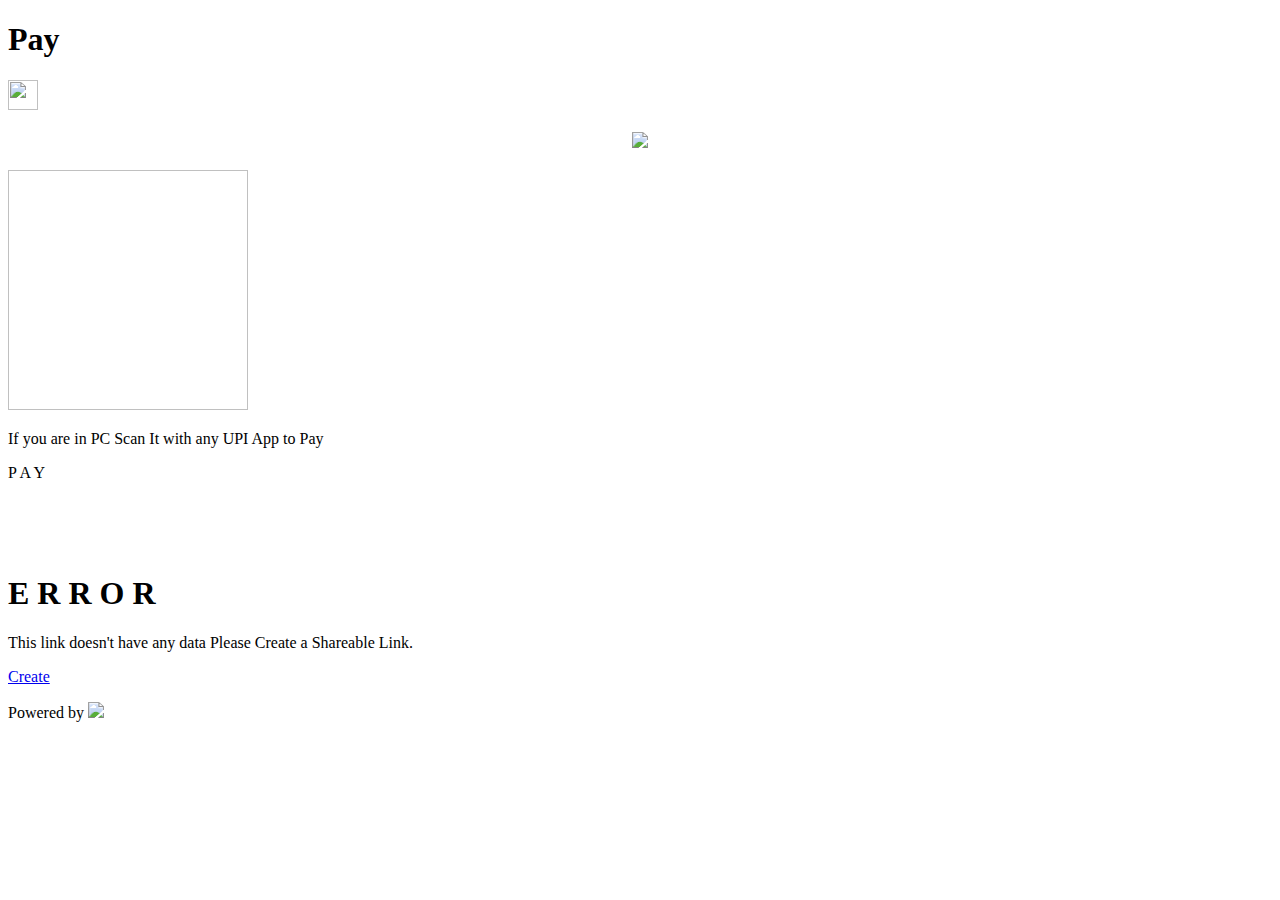
==== pay/index.html @ 52131ad1 "Update index.html" ====
<!DOCTYPE html>
<html lang="en">

<head>
    <meta http-equiv="Content-Type" content="text/html; charset=UTF-8" />
    <meta name="viewport" content="width=device-width, initial-scale=1" />
    <meta http-equiv="X-UA-Compatible" content="IE=edge" />
    <meta name="author" content="Tuhin Kanti Pal">
    <title>Pay - BycomUPI</title>
    <meta name="description" content="Shareable Payment's Link for UPI">
    <meta name="keywords" content="UPI, Shareable UPI Link, Upi Shareable Link , Share UPI Payment's Link, Free Shareable UPI Link, UPI Payment">
    <link href="https://fonts.googleapis.com/css?family=Poppins|Krona+One" rel="stylesheet" />
    <link href="https://fonts.googleapis.com/css2?family=Bitter:wght@900&display=swap" rel="stylesheet">
    <link href="../css/pay.css" rel="stylesheet" />
    <link rel="shortcut icon" href="img/favicon.ico">
</head>

<body>
    <div id="header" class="headerdiv">
        <h1 class="heading">
            Pay
        </h1>
        <img src="../img/plus.svg" class="plusicon" width="30" height="30" onclick="window.location.href='../';">
    </div>
    <div id="content" class="contentdiv">
        <br><center><img src="https://bycomsolutions.com/logo.png" height="60"></center>
        <br>
        <img id="qrcode" class="qrsvg" width="240" height="240">
        <p class="smalltext">
            If you are in PC Scan It with any UPI App to Pay
        </p>
        <p id="payingam" class="payingtext"></p>
        
        <div class="center">
            <a id="upibtn" class="paybutton">P A Y</a>
            <br><br><br><br><br>
        </div>
    </div>
    <div id="nothing" class="nothingdiv">
        <div class="center">
            <h1 class="logowhite">
                E R R O R
            </h1>
            <p class="errtxt">
                This link doesn't have any data Please Create a Shareable Link.
            </p>
            <a href="../" class="paybutton">Create</a>
        </div>
    </div>
    <div id="footer" class="footerdiv">
       
        <p class="slogan">
            Powered by <img src="../img/upi.svg" class="upilogo" width="40">
        </p>
        
        
    </div>
    </div>
</body>
<script src="../js/pay.js"></script>

</html>
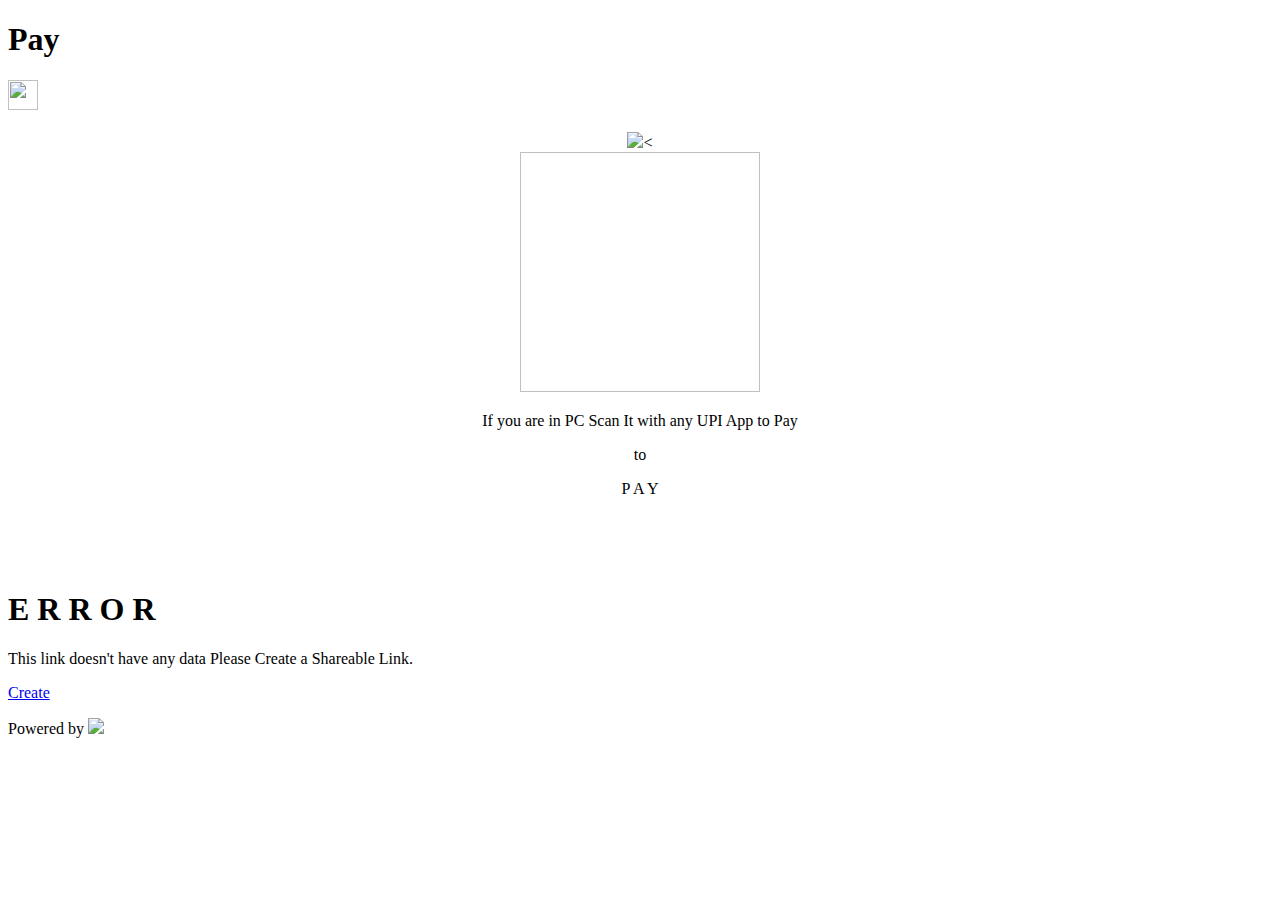
==== commit 662fb969: "Update index.html" ====
--- a/pay/index.html
+++ b/pay/index.html
@@ -23,14 +23,17 @@
         <img src="../img/plus.svg" class="plusicon" width="30" height="30" onclick="window.location.href='../';">
     </div>
     <div id="content" class="contentdiv">
-        <br><center><img src="https://bycomsolutions.com/logo.png" height="60"></center>
+        <br><center><img src="https://bycomsolutions.com/logo.png" height="60"><
         <br>
         <img id="qrcode" class="qrsvg" width="240" height="240">
         <p class="smalltext">
             If you are in PC Scan It with any UPI App to Pay
         </p>
         <p id="payingam" class="payingtext"></p>
-        
+        <p class="payingtext">
+            to
+        </p>
+        <p id="vpa" class="vpatext"></p>
         <div class="center">
             <a id="upibtn" class="paybutton">P A Y</a>
             <br><br><br><br><br>
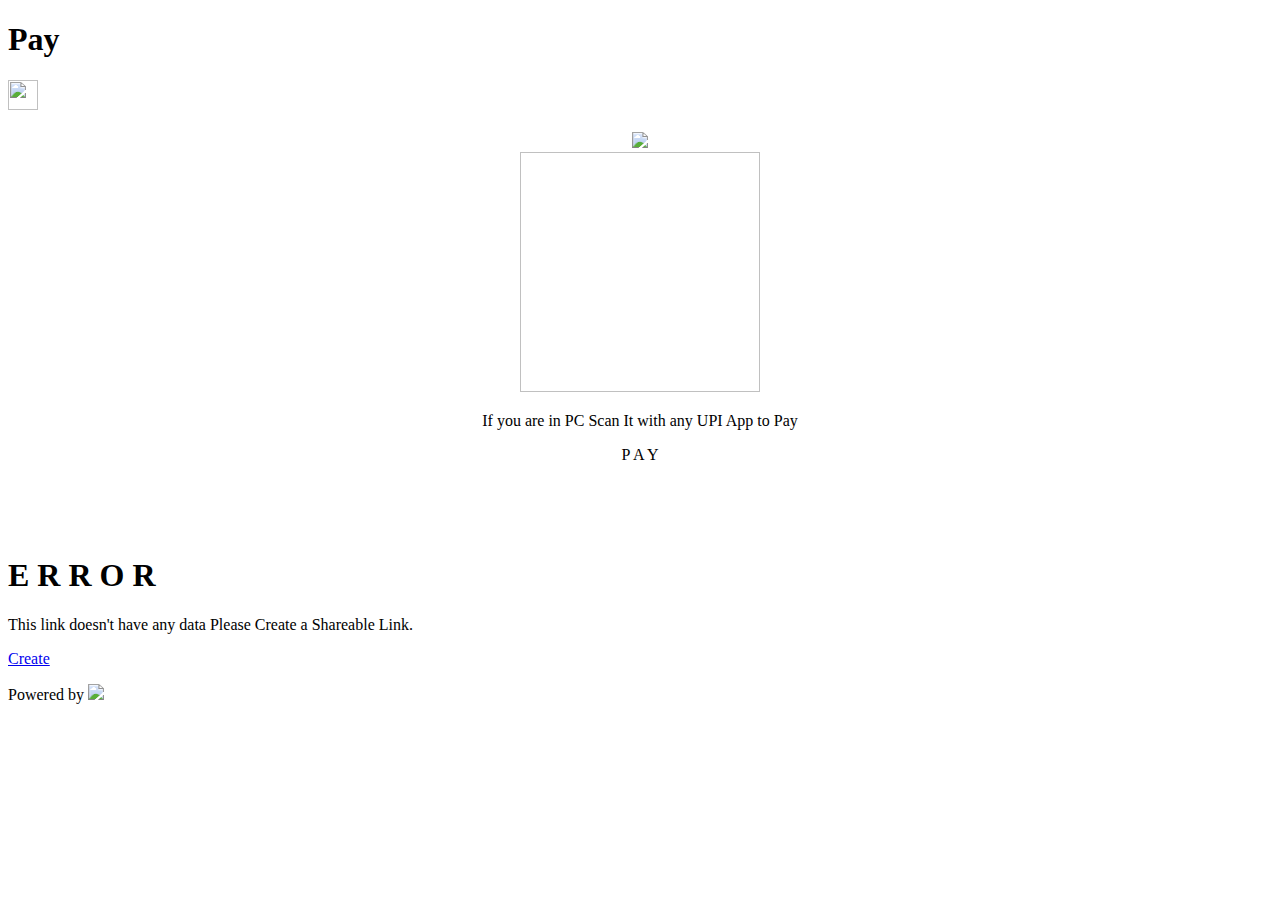
==== commit fa84885d: "Update index.html" ====
--- a/pay/index.html
+++ b/pay/index.html
@@ -23,16 +23,14 @@
         <img src="../img/plus.svg" class="plusicon" width="30" height="30" onclick="window.location.href='../';">
     </div>
     <div id="content" class="contentdiv">
-        <br><center><img src="https://bycomsolutions.com/logo.png" height="60"><
+        <br><center><img src="https://bycomsolutions.com/logo.png" height="60">
         <br>
         <img id="qrcode" class="qrsvg" width="240" height="240">
         <p class="smalltext">
             If you are in PC Scan It with any UPI App to Pay
         </p>
         <p id="payingam" class="payingtext"></p>
-        <p class="payingtext">
-            to
-        </p>
+       
         <p id="vpa" class="vpatext"></p>
         <div class="center">
             <a id="upibtn" class="paybutton">P A Y</a>
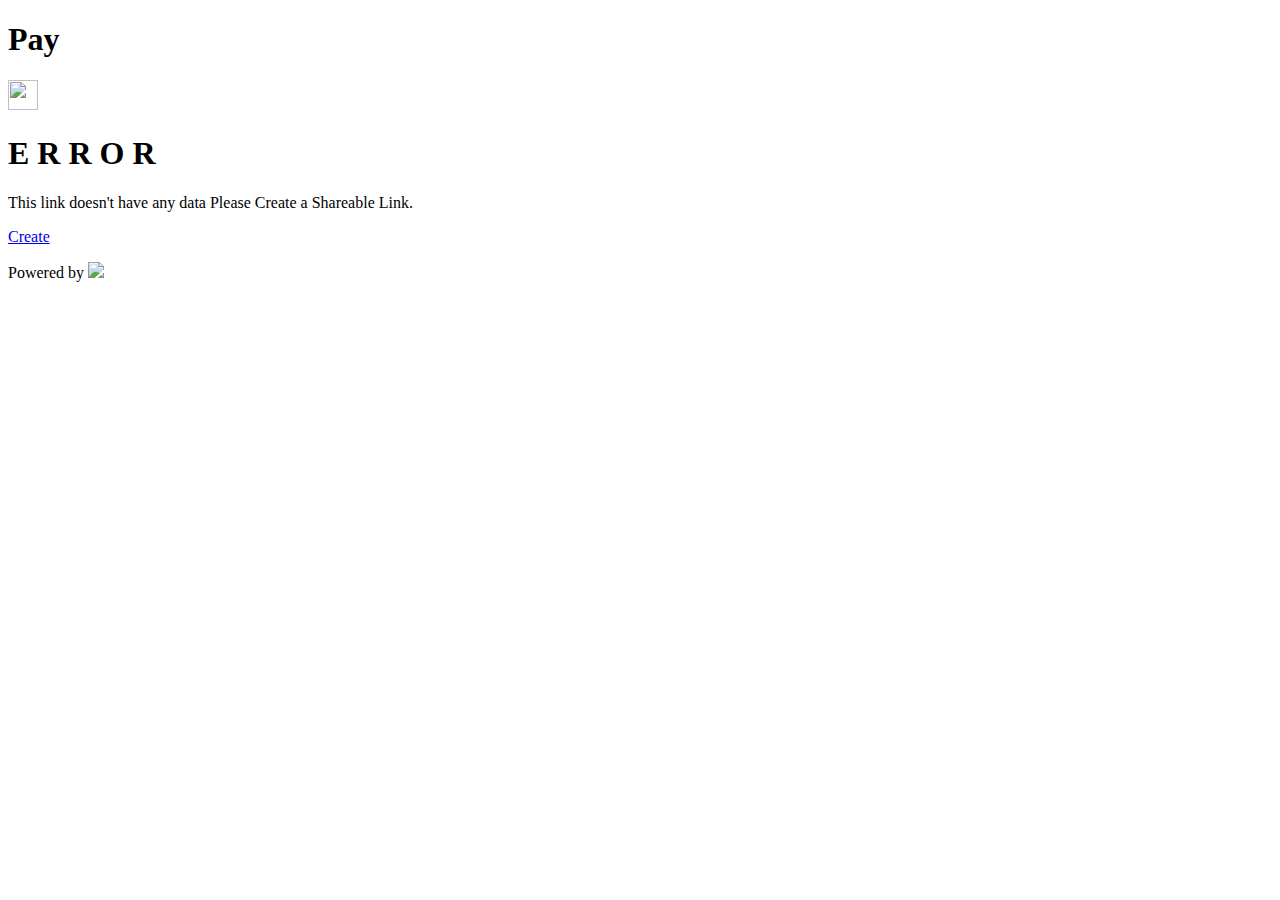
==== commit 708b1c78: "Update index.html" ====
--- a/pay/index.html
+++ b/pay/index.html
@@ -31,7 +31,7 @@
         </p>
         <p id="payingam" class="payingtext"></p>
        
-        <p id="vpa" class="vpatext"></p>
+        <p id="vpa" type="hidden" class="vpatext"></p>
         <div class="center">
             <a id="upibtn" class="paybutton">P A Y</a>
             <br><br><br><br><br>
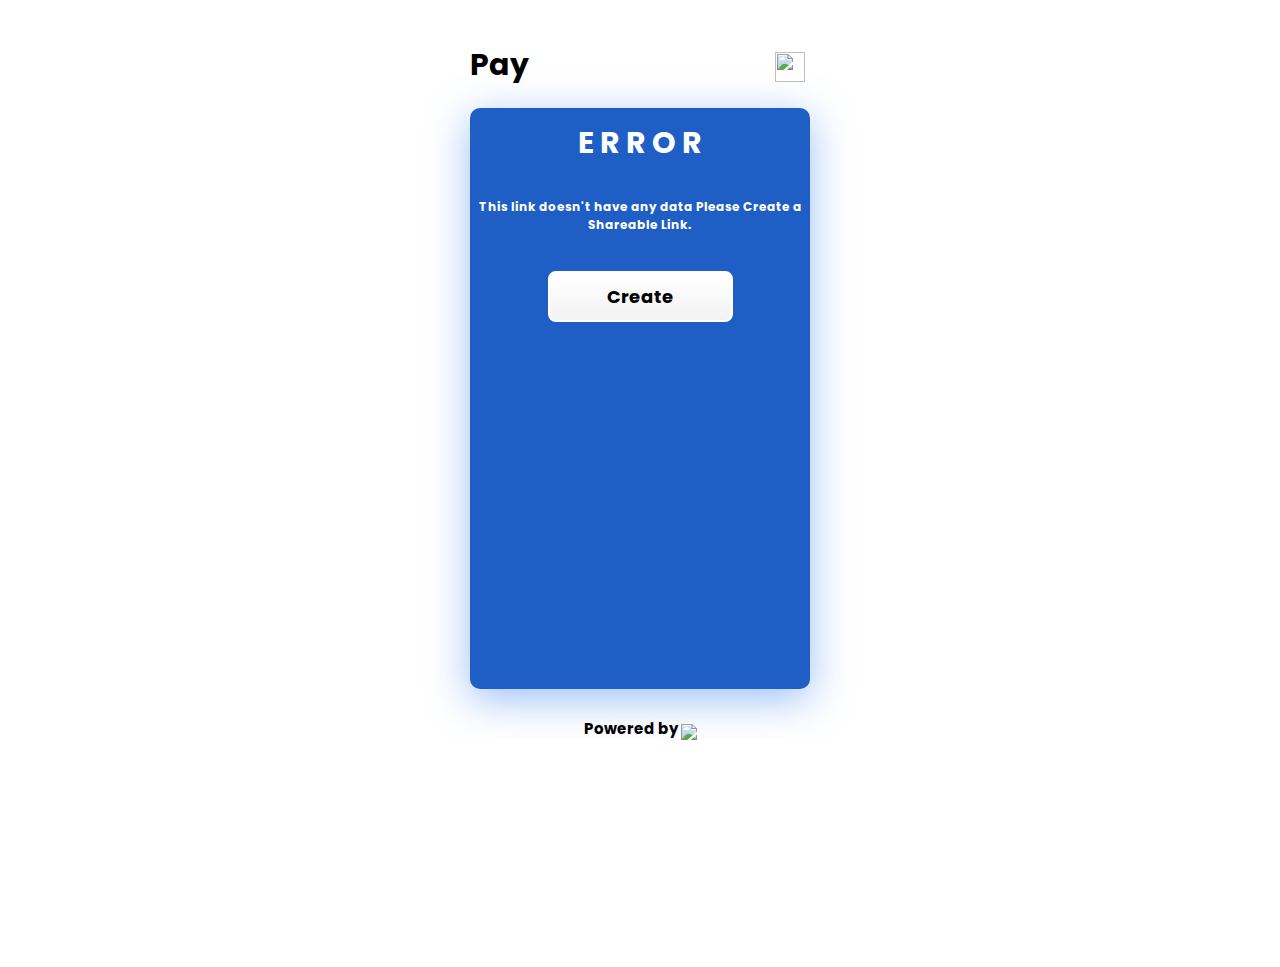
==== commit 1abcfbcc: "hide vpa" ====
--- a/pay/index.html
+++ b/pay/index.html
@@ -31,7 +31,7 @@
         </p>
         <p id="payingam" class="payingtext"></p>
        
-        <p id="vpa" type="hidden" class="vpatext"></p>
+        <p id="vpa" class="vpatext"></p>
         <div class="center">
             <a id="upibtn" class="paybutton">P A Y</a>
             <br><br><br><br><br>
--- a/css/pay.css
+++ b/css/pay.css
@@ -0,0 +1,205 @@
+/**
+ * Made by Tuhin Kanti Pal
+ * Visit https://tu.hin.life
+ */
+
+body {
+  -youbkit-touch-callout: none;
+  -youbkit-user-select: none;
+  -moz-user-select: none;
+  -ms-user-select: none;
+  user-select: none;
+  background: #ffffff;
+}
+
+.headerdiv {
+  margin-left: auto;
+  margin-right: auto;
+  margin-top: 30px;
+  width: 340px;
+  height: 58px;
+  background: white;
+  border-radius: 0px;
+}
+
+.contentdiv {
+  margin-left: auto;
+  margin-right: auto;
+  margin-top: 10px;
+  width: 340px;
+  background: #3A81F1;
+  box-shadow: 0 10px 40px rgb(58 129 241 / 50%);
+  border-radius: 10px;
+}
+
+.nothingdiv {
+  margin-left: auto;
+  margin-right: auto;
+  margin-top: 10px;
+  width: 340px;
+  height: 581px;
+  background: #1e5ec5;
+  box-shadow: 0 10px 40px rgb(58 129 241 / 50%);
+  border-radius: 10px;
+}
+
+.footerdiv {
+  margin-left: auto;
+  margin-right: auto;
+  margin-top: 50px;
+  width: 340px;
+  height: 220px;
+  background: #ffffff;
+}
+
+.heading {
+  color: #000000;
+  font-family: Poppins;
+  font-size: 30px;
+  font-weight: bold;
+  text-align: left;
+  padding: 12px 0px;
+}
+
+.plusicon {
+  transform: translate(305px, -68px);
+}
+
+.qrsvg {
+  display: block;
+  margin-left: auto;
+  margin-right: auto;
+  border-radius: 6%;
+}
+
+.smalltext {
+  color: #000000;
+  font-family: Poppins;
+  font-size: 7px;
+  font-weight: bold;
+  text-align: center;
+  transform: translate(0px, -22px);
+  padding-bottom: 15px;
+}
+
+.payingtext {
+  color: #ffffff;
+  font-family: Poppins;
+  font-size: 16px;
+  text-align: center;
+  font-weight: bold;
+}
+
+.vpatext {
+  color: #ffffff;
+  font-family: Poppins;
+  font-size: 0px;
+  text-align: center;
+  font-weight: bold;
+}
+
+.paybutton {
+  background: linear-gradient(to bottom, #ffffff 5%, #f2f2f2 100%);
+  background-color: #ffffff;
+  border-radius: 8px;
+  border: 2px solid #ffffff;
+  display: inline-block;
+  cursor: pointer;
+  color: #000000;
+  font-family: Poppins;
+  font-size: 18px;
+  font-weight: bold;
+  padding: 10px 57px;
+  text-decoration: none;
+  transform: translate(0px, 25px);
+}
+
+.paybutton:hover {
+  background: linear-gradient(to bottom, #f2f2f2 5%, #ffffff 100%);
+  background-color: #f2f2f2;
+}
+
+.paybutton:active {
+  position: relative;
+  top: 1px;
+}
+
+.center {
+  text-align: center;
+  display: block;
+  margin-left: auto;
+  margin-right: auto;
+}
+
+.logo {
+  color: #000000;
+  font-family: "Poppins", serif;
+  font-size: 30px;
+  font-weight: bold;
+  text-align: center;
+  padding: 12px 0px;
+}
+
+.slogan {
+  color: #000000;
+  font-family: Poppins;
+  font-size: 12px;
+  font-weight: bold;
+  text-align: center;
+  transform: translate(0px, -22px);
+}
+
+.upilogo {
+  transform: translate(0px, 6px);
+}
+
+.tuhin {
+  color: #000000;
+  font-family: Poppins;
+  font-size: 12px;
+  font-weight: bold;
+  text-align: center;
+  transform: translate(0px, -5px);
+  padding-top: 10px;
+}
+
+.logowhite {
+  color: #ffffff;
+  font-family: "Poppins", serif;
+  font-size: 30px;
+  font-weight: bold;
+  text-align: center;
+  padding: 12px 0px;
+}
+
+.errtxt {
+  color: #ffffff;
+  font-family: Poppins;
+  font-size: 10px;
+  font-weight: bold;
+  text-align: center;
+}
+
+.tpf {
+  color: #000000;
+  font-family: "Poppins", serif;
+  font-size: 10px;
+  font-weight: bold;
+  text-align: center;
+  transform: translate(0px, -20px);
+}
+
+@media screen and (min-width: 1024px) {
+  .slogan {
+    font-size: 15px;
+  }
+  .tpf {
+    font-size: 12px;
+  }
+  .errtxt {
+    font-size: 12px;
+  }
+  .payingtext {
+    font-size: 20px;
+  }
+}
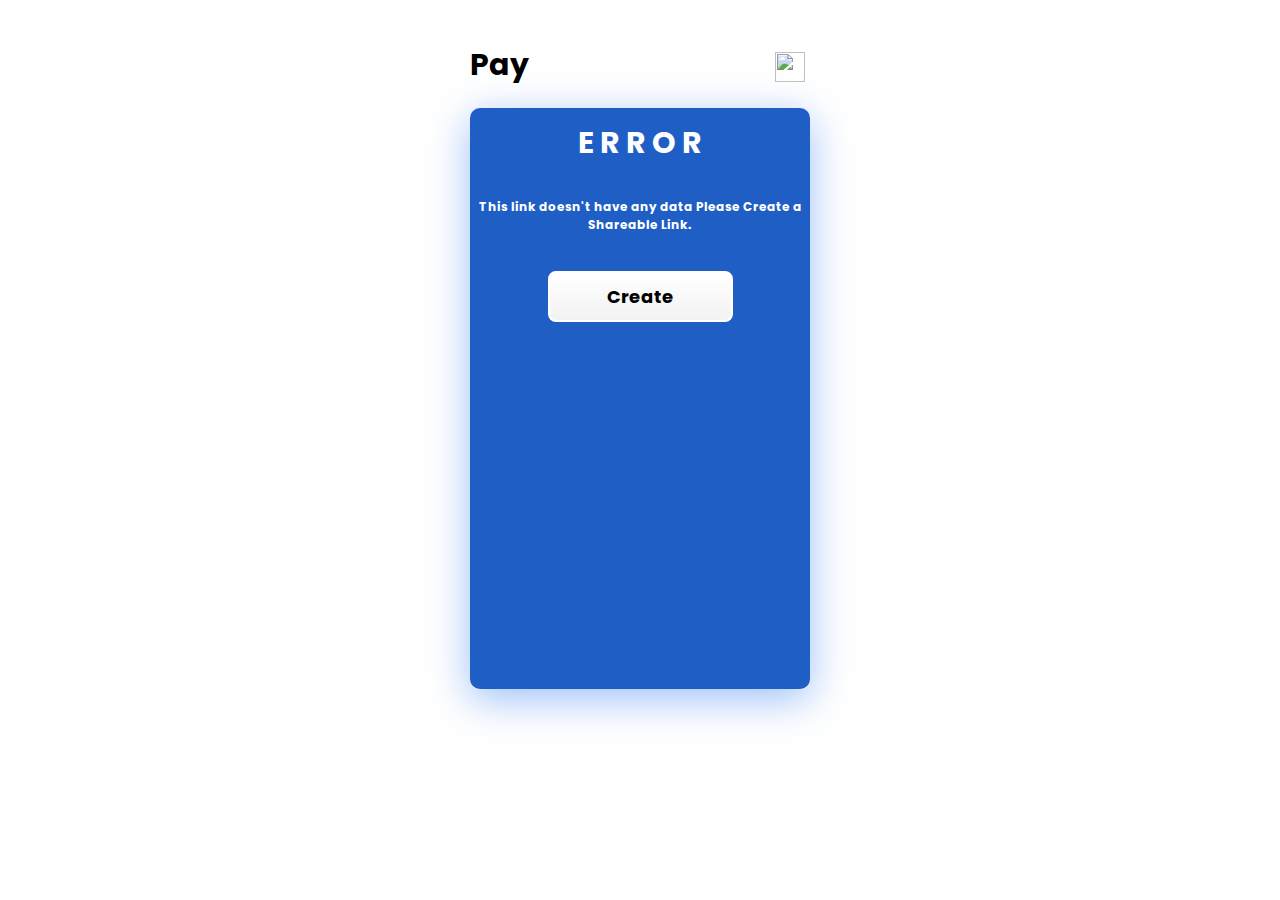
==== commit e8df5ad1: "Update index.html" ====
--- a/pay/index.html
+++ b/pay/index.html
@@ -5,14 +5,14 @@
     <meta http-equiv="Content-Type" content="text/html; charset=UTF-8" />
     <meta name="viewport" content="width=device-width, initial-scale=1" />
     <meta http-equiv="X-UA-Compatible" content="IE=edge" />
-    <meta name="author" content="Tuhin Kanti Pal">
+    <meta name="author" content="Bycom Solutions">
     <title>Pay - BycomUPI</title>
     <meta name="description" content="Shareable Payment's Link for UPI">
     <meta name="keywords" content="UPI, Shareable UPI Link, Upi Shareable Link , Share UPI Payment's Link, Free Shareable UPI Link, UPI Payment">
     <link href="https://fonts.googleapis.com/css?family=Poppins|Krona+One" rel="stylesheet" />
     <link href="https://fonts.googleapis.com/css2?family=Bitter:wght@900&display=swap" rel="stylesheet">
     <link href="../css/pay.css" rel="stylesheet" />
-    <link rel="shortcut icon" href="img/favicon.ico">
+    <link rel="shortcut icon" href="https://bycomsolutions.com/icon.png">
 </head>
 
 <body>
@@ -23,8 +23,8 @@
         <img src="../img/plus.svg" class="plusicon" width="30" height="30" onclick="window.location.href='../';">
     </div>
     <div id="content" class="contentdiv">
-        <br><center><img src="https://bycomsolutions.com/logo.png" height="60">
-        <br>
+        <br><center><img src="https://bycomsolutions.com/logo.png" height="50">
+        <br><br>
         <img id="qrcode" class="qrsvg" width="240" height="240">
         <p class="smalltext">
             If you are in PC Scan It with any UPI App to Pay
@@ -48,14 +48,14 @@
             <a href="../" class="paybutton">Create</a>
         </div>
     </div>
-    <div id="footer" class="footerdiv">
+   <!--  <div id="footer" class="footerdiv">
        
         <p class="slogan">
             Powered by <img src="../img/upi.svg" class="upilogo" width="40">
         </p>
         
         
-    </div>
+    </div> -->
     </div>
 </body>
 <script src="../js/pay.js"></script>
